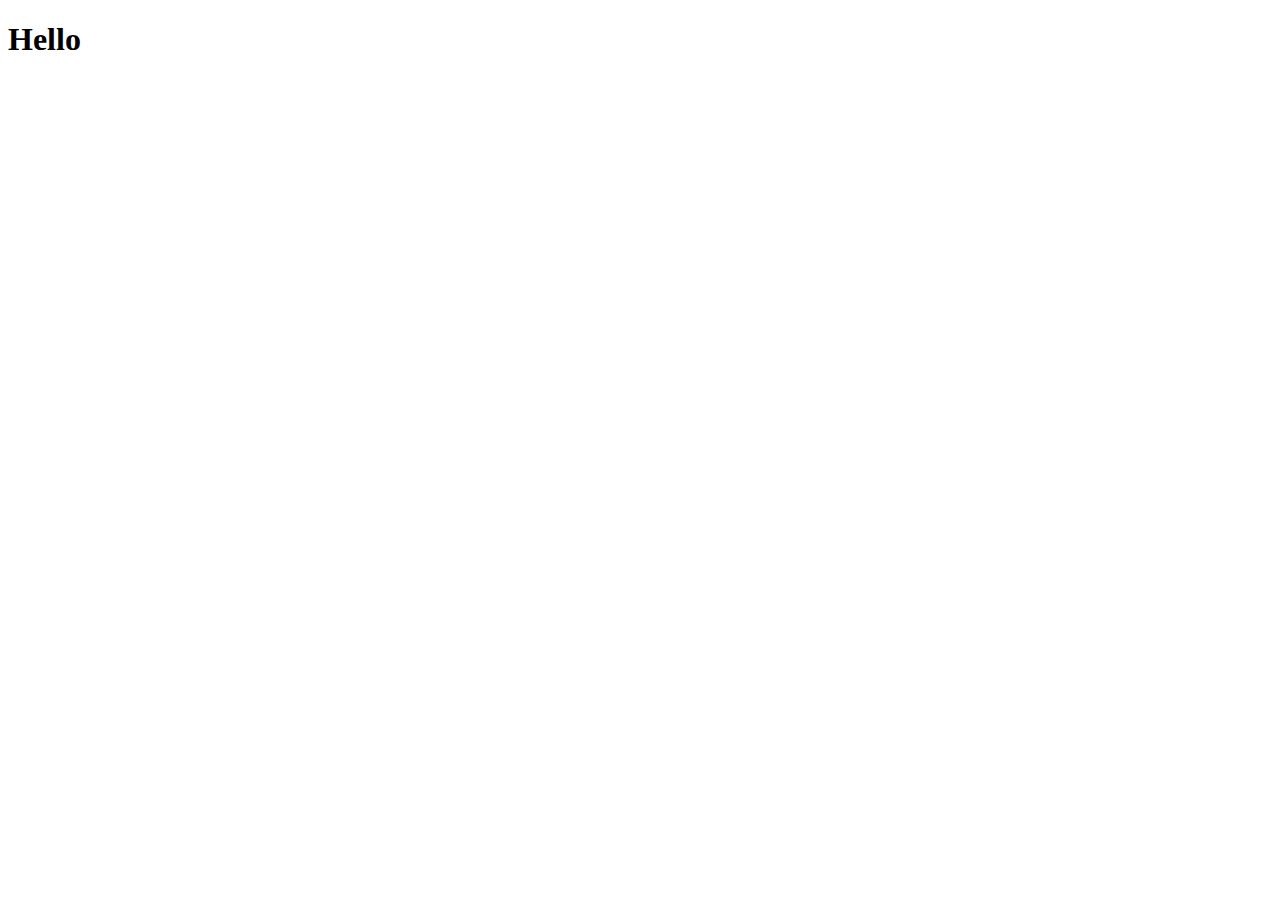
==== index.html @ e1b1685a "index" ====
<!DOCTYPE html>
<html lang="en">
<head>
  <meta charset="UTF-8">
  <meta name="viewport" content="width=device-width, initial-scale=1.0">
  <title>Naveen</title>
</head>
<body>
	<h1>Hello</h1>
</body>
</html>
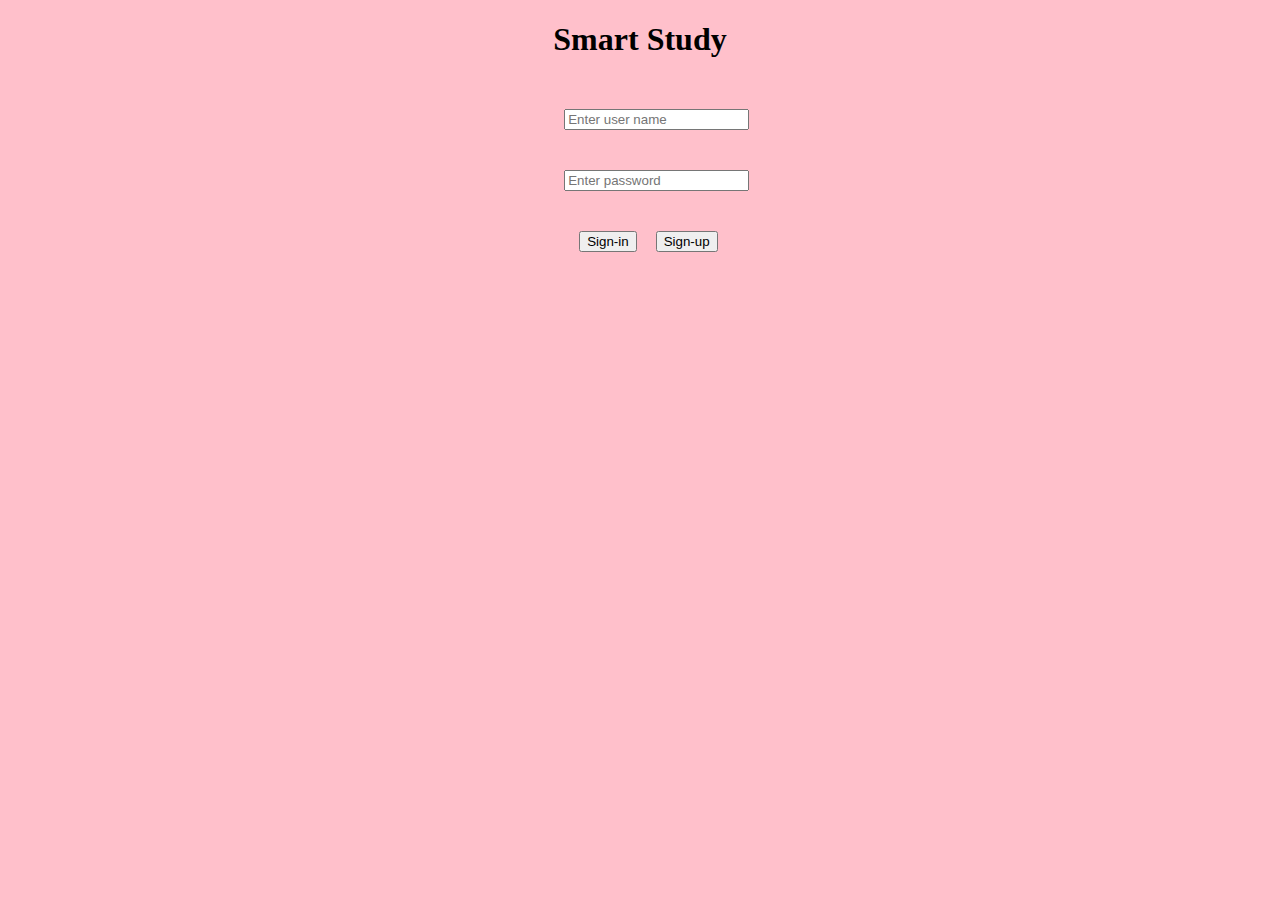
==== commit 9c154681: "smart study" ====
--- a/index.html
+++ b/index.html
@@ -3,9 +3,19 @@
 <head>
   <meta charset="UTF-8">
   <meta name="viewport" content="width=device-width, initial-scale=1.0">
-  <title>Naveen</title>
+  <title>Smart Study</title>
+  <link rel="stylesheet" href="./indexStyle.css">
 </head>
 <body>
-	<h1>Hello</h1>
+	<h1 align="center">Smart Study</h1>
+	<div id="getIn">
+		<input placeholder="Enter user name" id="name">
+		<br>
+		<input placeholder="Enter password" id="pass">
+		<br>
+		<button id="si">Sign-in</button>
+		<button id="su">Sign-up</button>
+	</div>
+	<script src="./indexScript.js"></script>
 </body>
 </html>--- a/indexStyle.css
+++ b/indexStyle.css
@@ -0,0 +1,16 @@
+body{
+    background-color: pink;
+}
+
+div{
+    margin-top: 4%;
+    margin-left:44%;
+}
+
+input{
+    margin-bottom: 40px;
+}
+
+button{
+    margin-left:15px;
+}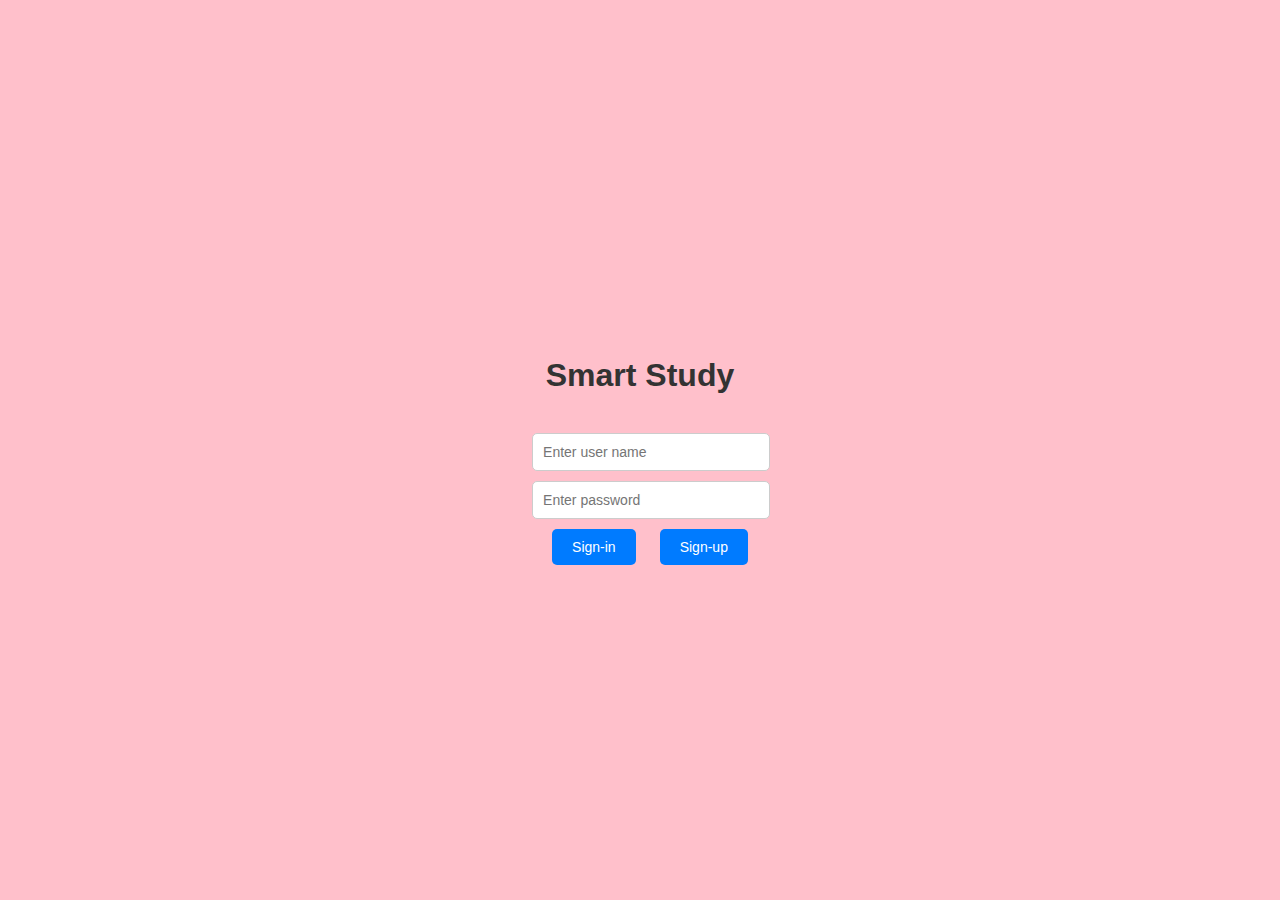
==== commit 44b93350: "styles" ====
--- a/index.html
+++ b/index.html
@@ -7,8 +7,9 @@
   <link rel="stylesheet" href="./indexStyle.css">
 </head>
 <body>
-	<h1 align="center">Smart Study</h1>
 	<div id="getIn">
+		<h1 align="center">Smart Study</h1>
+		<br>
 		<input placeholder="Enter user name" id="name">
 		<br>
 		<input placeholder="Enter password" id="pass">
--- a/indexStyle.css
+++ b/indexStyle.css
@@ -1,16 +1,54 @@
-body{
+/* indexStyle.css */
+
+/* Center the entire page content */
+body {
+    display: flex;
+    justify-content: center;
+    align-items: center;
+    height: 100vh;
+    margin: 0;
     background-color: pink;
-}
-
-div{
-    margin-top: 4%;
-    margin-left:44%;
-}
-
-input{
-    margin-bottom: 40px;
-}
-
-button{
-    margin-left:15px;
-}+  }
+  
+  /* Style the heading */
+  h1 {
+    font-family: Arial, sans-serif;
+    color: #333;
+  }
+  
+  /* Style the input fields */
+  input {
+    width: 100%;
+    padding: 10px;
+    margin-bottom: 10px;
+    border: 1px solid #ccc;
+    border-radius: 5px;
+    font-size: 14px;
+  }
+  
+  /* Style the buttons */
+  button {
+    padding: 10px 20px;
+    background-color: #007bff;
+    color: #fff;
+    border: none;
+    border-radius: 5px;
+    cursor: pointer;
+    font-size: 14px;
+    transition: background-color 0.3s ease;
+  }
+  
+  button:hover {
+    background-color: #0056b3;
+  }
+  
+  /* Center the buttons */
+  #si,
+  #su {
+    display: inline-block;
+    margin: 0 auto;
+    margin-left: 20px;
+  }
+  
+  /* Add additional styling as needed */
+  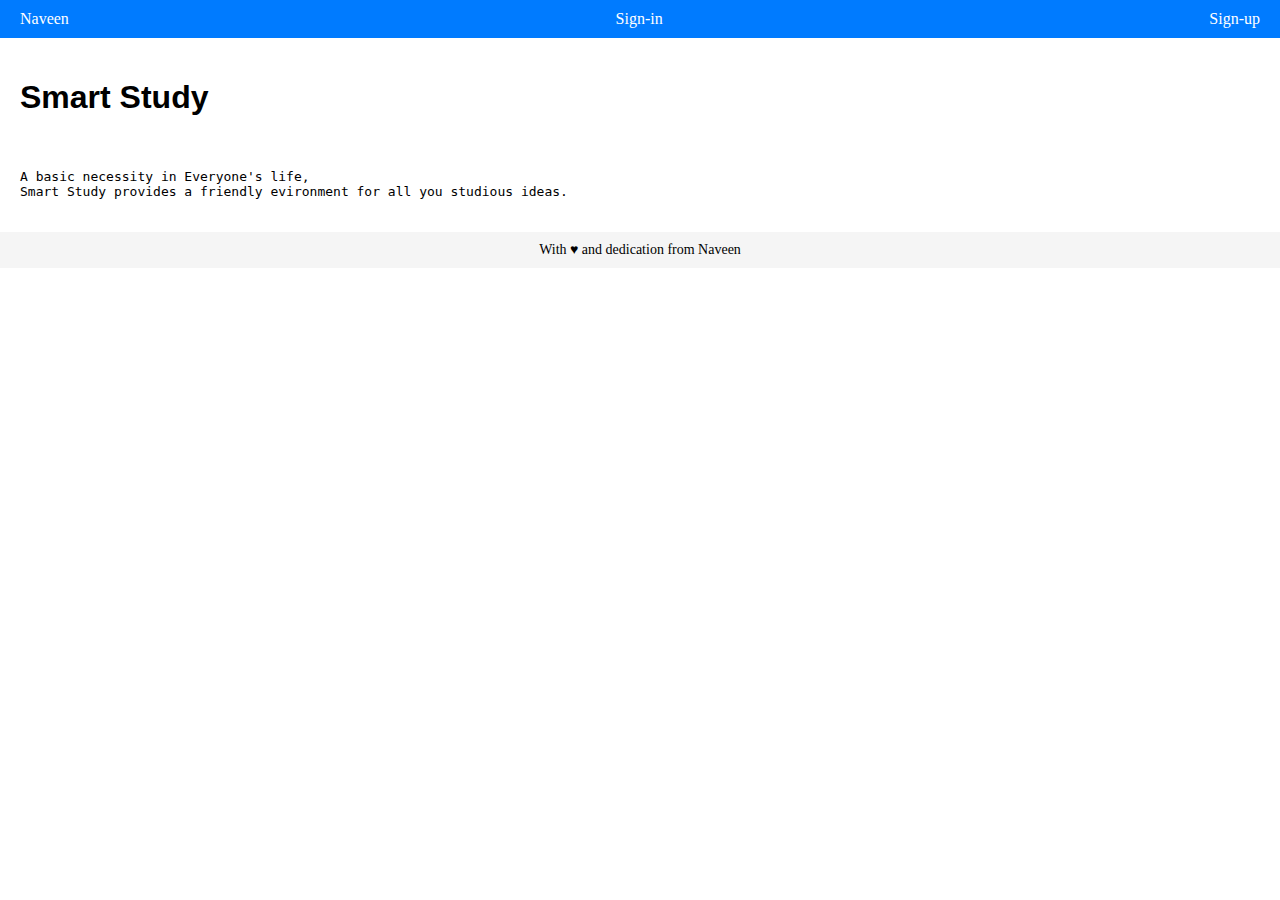
==== commit 2fba52f8: "Changed the front of the website" ====
--- a/index.html
+++ b/index.html
@@ -1,22 +1,25 @@
 <!DOCTYPE html>
 <html lang="en">
 <head>
-  <meta charset="UTF-8">
-  <meta name="viewport" content="width=device-width, initial-scale=1.0">
-  <title>Smart Study</title>
-  <link rel="stylesheet" href="./indexStyle.css">
+    <meta charset="UTF-8">
+    <meta name="viewport" content="width=device-width, initial-scale=1.0">
+    <title>Smart Study</title>
+    <link rel="stylesheet" href="./indexStyle.css">
 </head>
 <body>
-	<div id="getIn">
-		<h1 align="center">Smart Study</h1>
+    <header>
+        <a id="bio" href="#">Naveen</a>
+        <a id="si" href="#">Sign-in</a>
+        <a id="su" href="#">Sign-up</a>
+    </header>
+	<div id="container">
+		<h1>Smart Study</h1>
 		<br>
-		<input placeholder="Enter user name" id="name">
-		<br>
-		<input placeholder="Enter password" id="pass">
-		<br>
-		<button id="si">Sign-in</button>
-		<button id="su">Sign-up</button>
+		<pre>A basic necessity in Everyone's life,
+Smart Study provides a friendly evironment for all you studious ideas.</pre>
 	</div>
-	<script src="./indexScript.js"></script>
+	<footer>
+		With &hearts; and dedication from Naveen
+	</footer>
 </body>
 </html>--- a/indexStyle.css
+++ b/indexStyle.css
@@ -1,54 +1,36 @@
-/* indexStyle.css */
-
-/* Center the entire page content */
-body {
+/* iStyle.css */
+body{
+    margin: 0;
+}
+/* Header styling */
+header {
+    background-color: #007bff; /* Blue color */
+    color: #fff; /* White text color */
+    padding: 10px; /* Add some padding for spacing */
     display: flex;
-    justify-content: center;
+    justify-content: space-between; /* Distribute links evenly */
     align-items: center;
-    height: 100vh;
-    margin: 0;
-    background-color: pink;
   }
   
-  /* Style the heading */
-  h1 {
-    font-family: Arial, sans-serif;
-    color: #333;
+  /* Header link styling */
+  header a {
+    text-decoration: none;
+    color: #fff;
+    margin: 0 10px; /* Add spacing between links */
+    font-size: 16px;
   }
   
-  /* Style the input fields */
-  input {
-    width: 100%;
+  /* Main content container */
+  #container {
+    padding: 20px; /* Add padding for content */
+    font-family: Arial, sans-serif;
+  }
+  
+  /* Footer styling */
+  footer {
+    text-align: center;
+    background-color: #f5f5f5; /* Light gray background */
     padding: 10px;
-    margin-bottom: 10px;
-    border: 1px solid #ccc;
-    border-radius: 5px;
     font-size: 14px;
   }
-  
-  /* Style the buttons */
-  button {
-    padding: 10px 20px;
-    background-color: #007bff;
-    color: #fff;
-    border: none;
-    border-radius: 5px;
-    cursor: pointer;
-    font-size: 14px;
-    transition: background-color 0.3s ease;
-  }
-  
-  button:hover {
-    background-color: #0056b3;
-  }
-  
-  /* Center the buttons */
-  #si,
-  #su {
-    display: inline-block;
-    margin: 0 auto;
-    margin-left: 20px;
-  }
-  
-  /* Add additional styling as needed */
   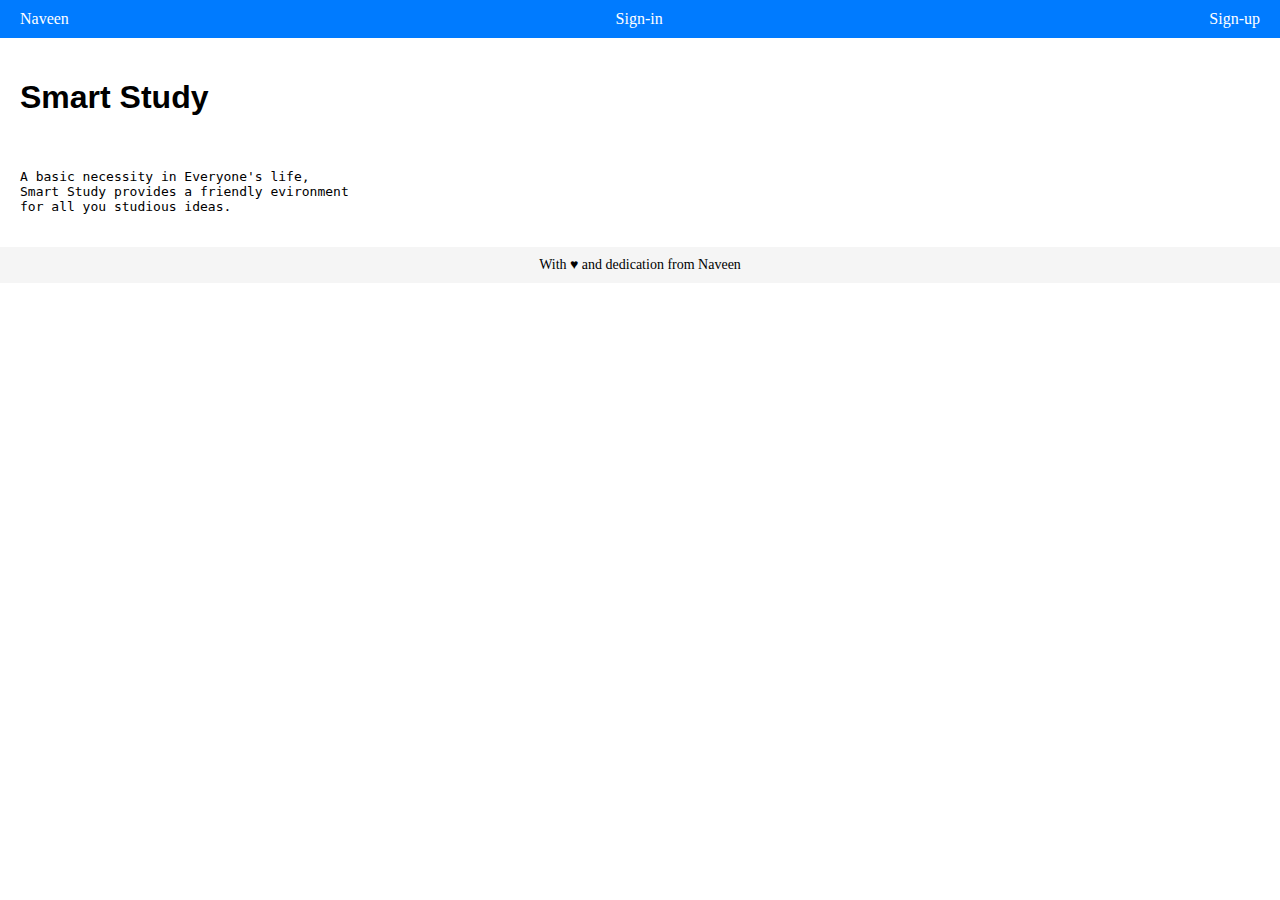
==== commit 3c68cb4b: "Changed the front of the website" ====
--- a/index.html
+++ b/index.html
@@ -16,7 +16,8 @@
 		<h1>Smart Study</h1>
 		<br>
 		<pre>A basic necessity in Everyone's life,
-Smart Study provides a friendly evironment for all you studious ideas.</pre>
+Smart Study provides a friendly evironment 
+for all you studious ideas.</pre>
 	</div>
 	<footer>
 		With &hearts; and dedication from Naveen
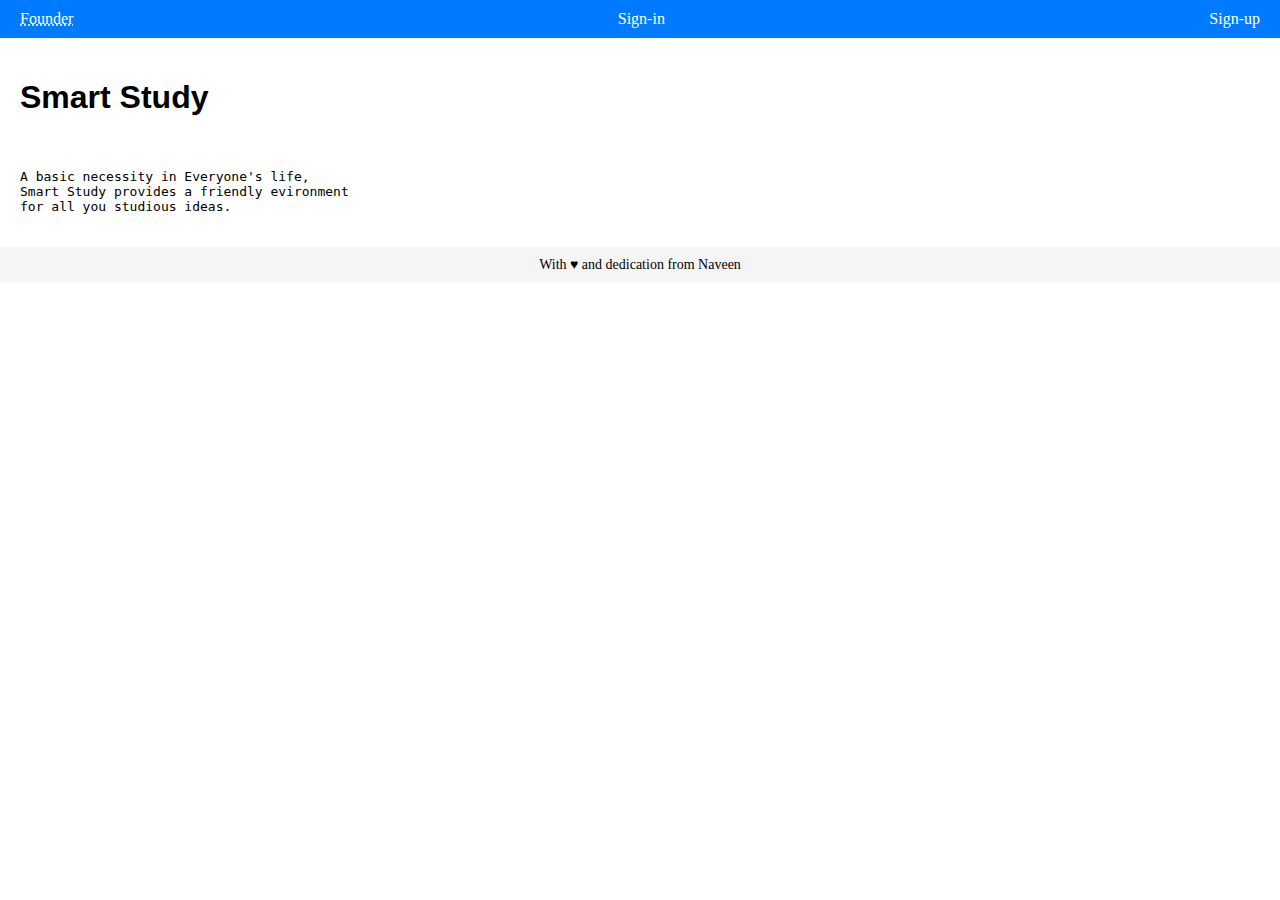
==== commit 3672b60d: "Changed the front of the website" ====
--- a/index.html
+++ b/index.html
@@ -8,7 +8,7 @@
 </head>
 <body>
     <header>
-        <a id="bio" href="#">Naveen</a>
+        <a id="bio" href="#"><abbr title="Smart Study found By Naveen">Founder</abbr></a>
         <a id="si" href="#">Sign-in</a>
         <a id="su" href="#">Sign-up</a>
     </header>
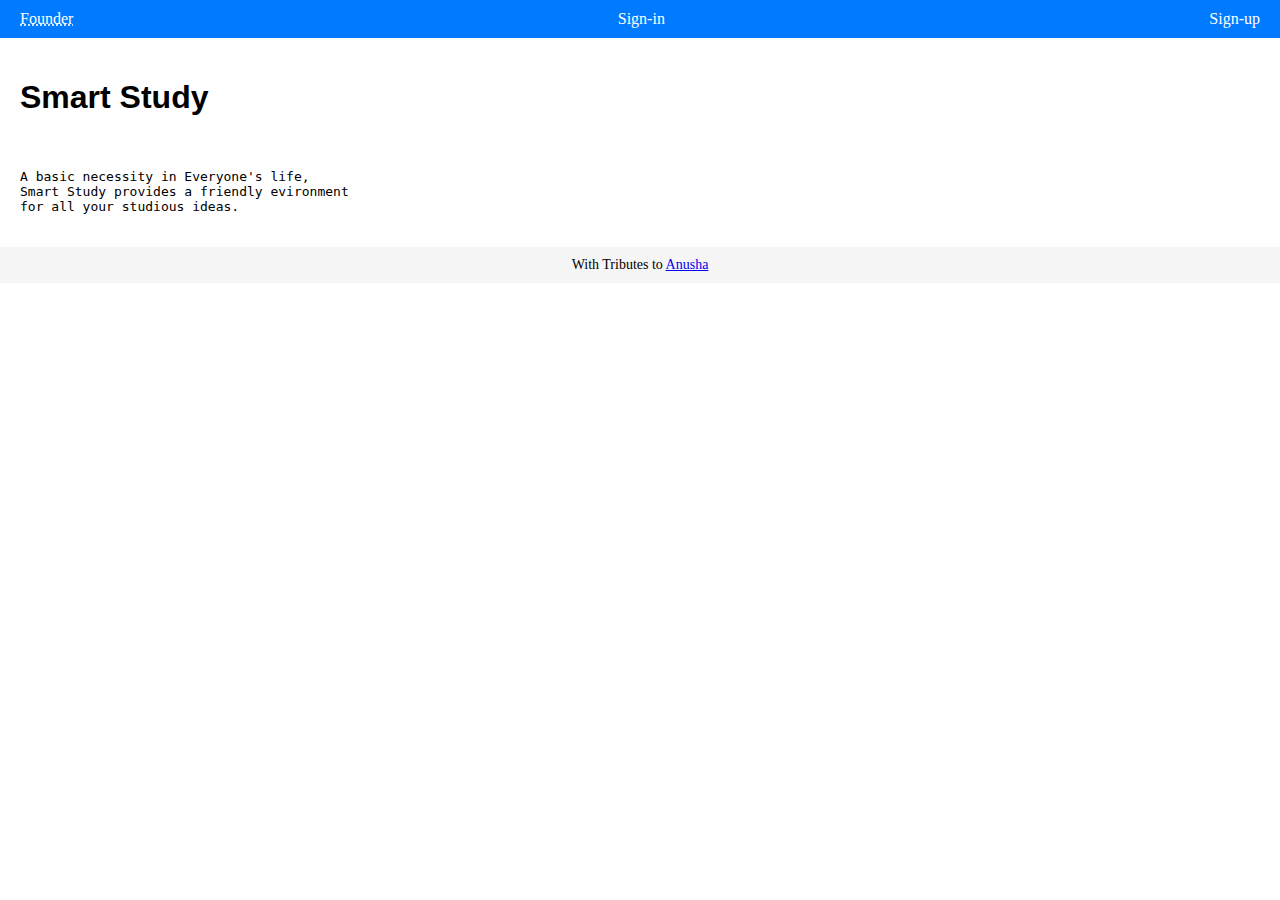
==== commit 49bb8232: "Tributes" ====
--- a/index.html
+++ b/index.html
@@ -17,10 +17,10 @@
 		<br>
 		<pre>A basic necessity in Everyone's life,
 Smart Study provides a friendly evironment 
-for all you studious ideas.</pre>
+for all your studious ideas.</pre>
 	</div>
 	<footer>
-		With &hearts; and dedication from Naveen
+		With Tributes to <a href="Anusha.html">Anusha</a>
 	</footer>
 </body>
 </html>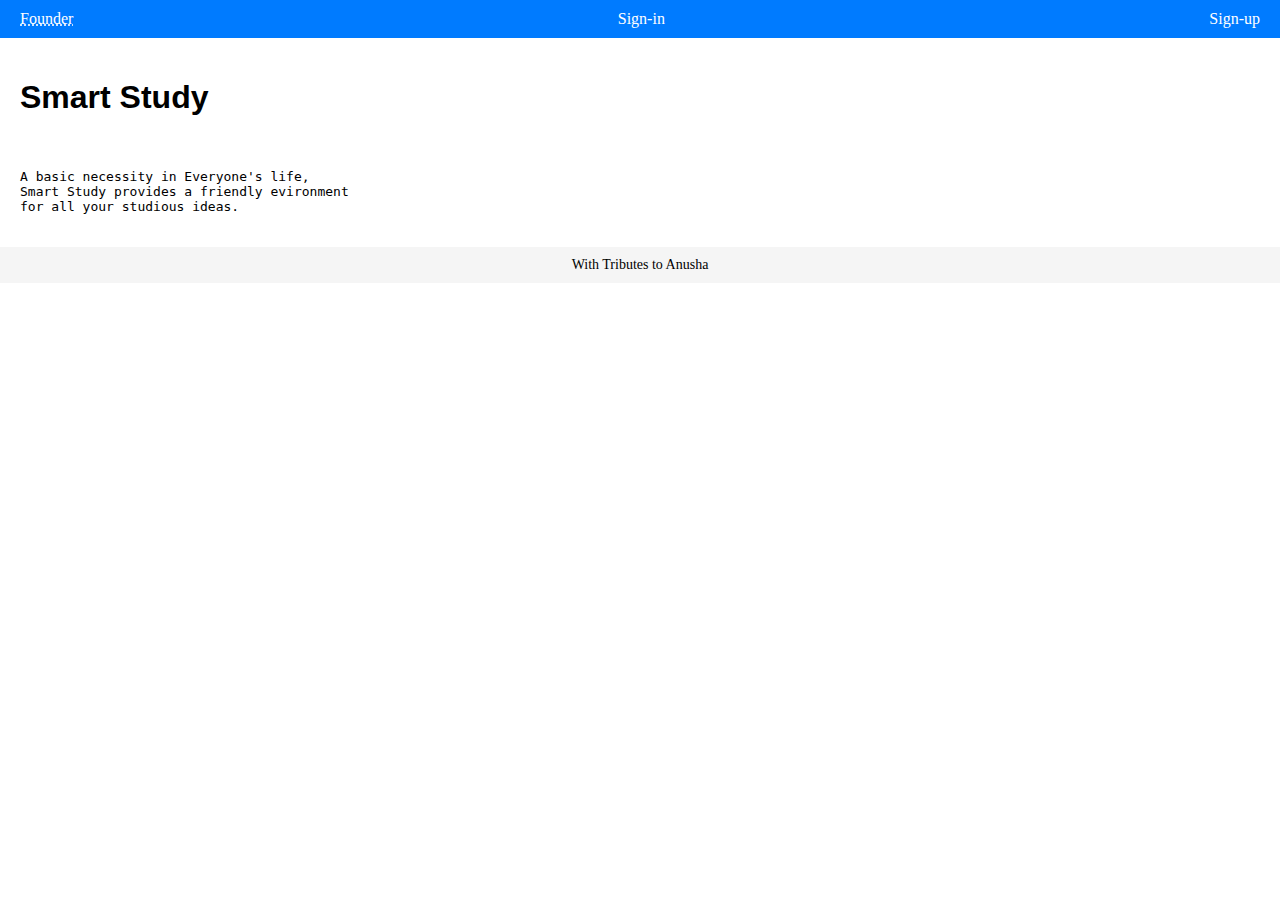
==== commit 1533cd3a: "Sining" ====
--- a/index.html
+++ b/index.html
@@ -9,8 +9,8 @@
 <body>
     <header>
         <a id="bio" href="#"><abbr title="Smart Study found By Naveen">Founder</abbr></a>
-        <a id="si" href="#">Sign-in</a>
-        <a id="su" href="#">Sign-up</a>
+        <a id="si" href="./si.html">Sign-in</a>
+        <a id="su" href="./su.html">Sign-up</a>
     </header>
 	<div id="container">
 		<h1>Smart Study</h1>
@@ -20,7 +20,7 @@
 for all your studious ideas.</pre>
 	</div>
 	<footer>
-		With Tributes to <a href="Anusha.html">Anusha</a>
+		With Tributes to <a href="Anusha.html" style="text-decoration: none; color:black;">Anusha</a>
 	</footer>
 </body>
 </html>